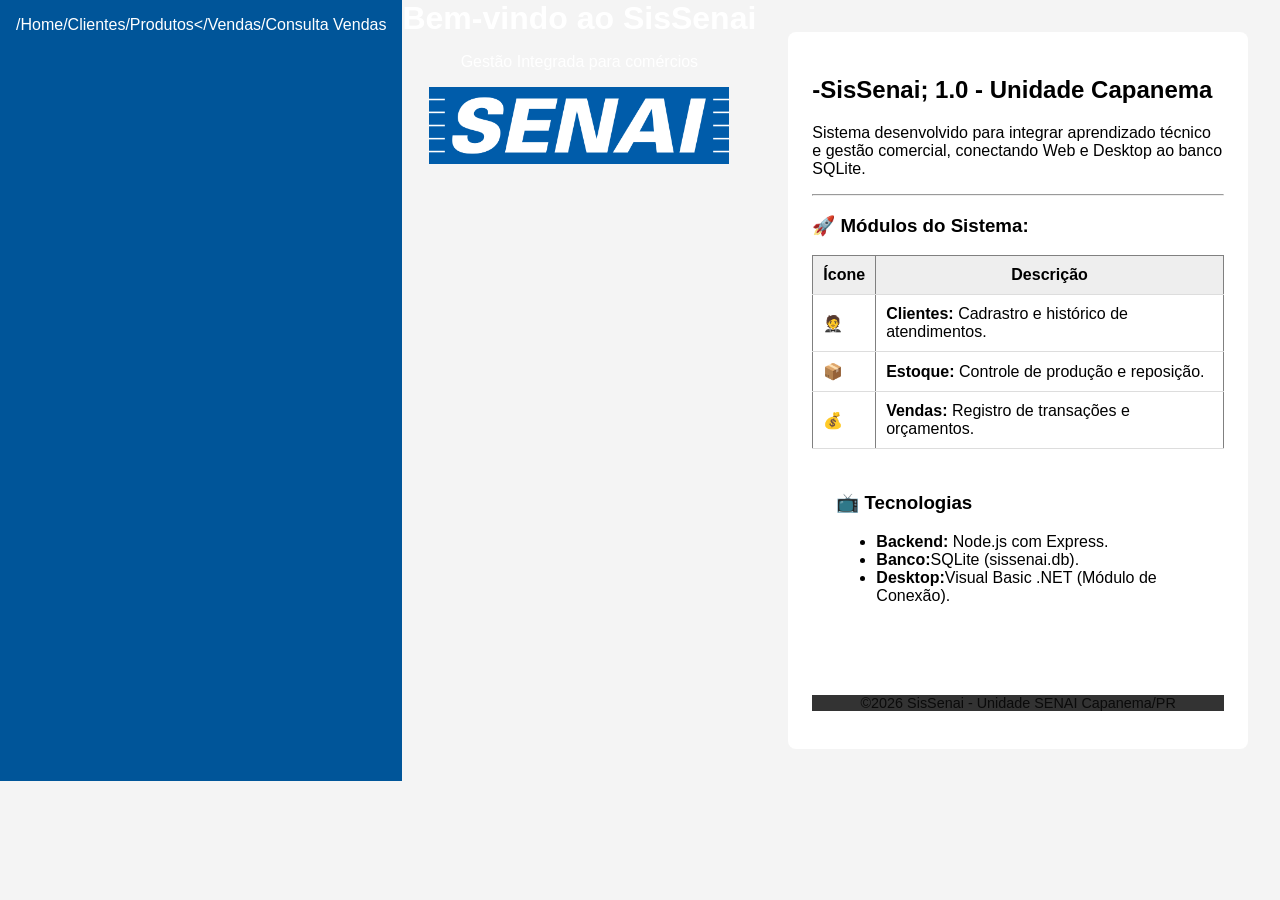
==== index.html @ 8ce89208 "Update index.html" ====
<!doctype html>
 <html lang="pt-br">
 <head>
  <meta charset="UTF-8">
  <link rel="stylesheet" href="estilo.css">
  <title>SisSenai-Home</title>
</head>
<body>
  <nav>
    <a href="index.html">/Home<a/>
    <a href="clientes.html">/Clientes</a>
    <a href="produtos.html">/Produtos<</a>
    <a href="vendas.html">/Vendas</a>
               <a href="consulta_vendas.html">/Consulta Vendas</a>
       </nav>

   <header class="banner">
     <h1> Bem-vindo ao SisSenai</h1>
     <p> Gestão Integrada para comércios</p>
     <img src="senai-logo.png" alt="SisSenai 1.0" width="300">
   </header>
   <div class="container">
     <div class="card">
       <h2> -SisSenai; 1.0 - Unidade Capanema</h2>
       <p> Sistema desenvolvido para integrar aprendizado técnico e gestão comercial, conectando Web e Desktop ao banco SQLite.</p>

       <hr>

       <h3>🚀 Módulos do Sistema:</h3>
       <!-- Tabela aplicada -->
       <table border="1" style="width:100%; border-collapse: collapse; margin-top: 10px;">
         <thead>
           <tr style="background-color: #eee;">
              <th>Ícone</th>
              <th>Descrição</th>
            </tr>
          </thead>
          <tbody>
            <tr>
              <td>🤵</td>
              <td><strong>Clientes:</strong> Cadrastro e histórico de atendimentos.</td>
            </tr>
            <tr>
              <td>📦</td>
              <td><strong>Estoque:</strong> Controle de produção e reposição.</td>
            </tr>
            <tr>
              <td>💰</td>
              <td><strong>Vendas:</strong> Registro de transações e orçamentos.</td>
            </tr>
          </tbody>
        </table
      </div>
 
      <div class="card" stylr="margin-top: 20px;">
        <h3>📺 Tecnologias</h3>
        <ul>
          <li><strong>Backend:</strong> Node.js com Express.</li>
          <li><strong>Banco:</strong>SQLite (sissenai.db).</li>
          <li><strong>Desktop:</strong>Visual Basic .NET (Módulo de Conexão).</li>
        </ul>
      </div>
    </body>
<footer class="rodape">
  <div class="container-rodape">
    <p>&copy;2026 SisSenai - Unidade SENAI Capanema/PR</p>
  </div>
</footer>
 </html>
---- estilo.css ----
:root{ --primary:#005599;--dark:--#333;--light:#f4f4f4; }
body{font-family: sans-serif; margin:0;background:var(--light);color:var(--dark);}
nav{background:var(--primary);padding:1rem;display:flex;justify-content:space-around;}
nav a {color:white;text-decoration:none;front-weight:bold;}
.container{padding:2rem;max-width:800px;margin:auto;}
.card{background:white;padding:1.5rem;border-radius:8px;box-shadow:02px5px rgba(0,0,0,0.1);}
input,select,button{width:100%;padding:0.8rem;margin:0.5rem0;border:1px solid #ccc;border-radius:4px;box-sizing:border-box;}
button:{background:var(--primary);color:white;border:none;cursor:pointer;front-size:1rem;}
button:hover{opacity:0.9;}
table{width:100%;border-collapse:collapse;margin-top:1rem;}
th,td{border-bottom:1px solid#ddd;padding:10px;text-aling:left;}

.banner{
   backgrond:linear-gradient(rgba(0,85,153,0.8)),url('imagens\senai-logo.png');
   background-size:cover;
   color:white;
   padding:30px20px;
   text-align:center;
   margin-bottom:10px;
}

.banner h1{
  margin:0;
  front-size:2.5rem;
}
/* Estilo rodapé*/
.rodape{
  background-color:#333;
  colo:white;
  text-align:center;
  padding:20px0;
  margin-top:50px;/* Garante distância do conteúdo superior*/
  width:100%;
}

.container-rodape p {
  margin:5px0;
  font-size:0.9em;
  opacity:0.8;
}

/* Ajustepara o corpo da página não "cortar" o rodapé em telas pequenas*/
body{
  display:flex;
  flex-direction: column
  min-height:100vh;
  margin:0;
}

.container{
  flex:1/* Faz o conteúdo principal esticar e empurrar o rodapé para baixo*/
}
  margin:0;
}

.container{
  flex:1; /* Faz o conteúdo principal esticar e empurrar o rodapé para baixo*/
}
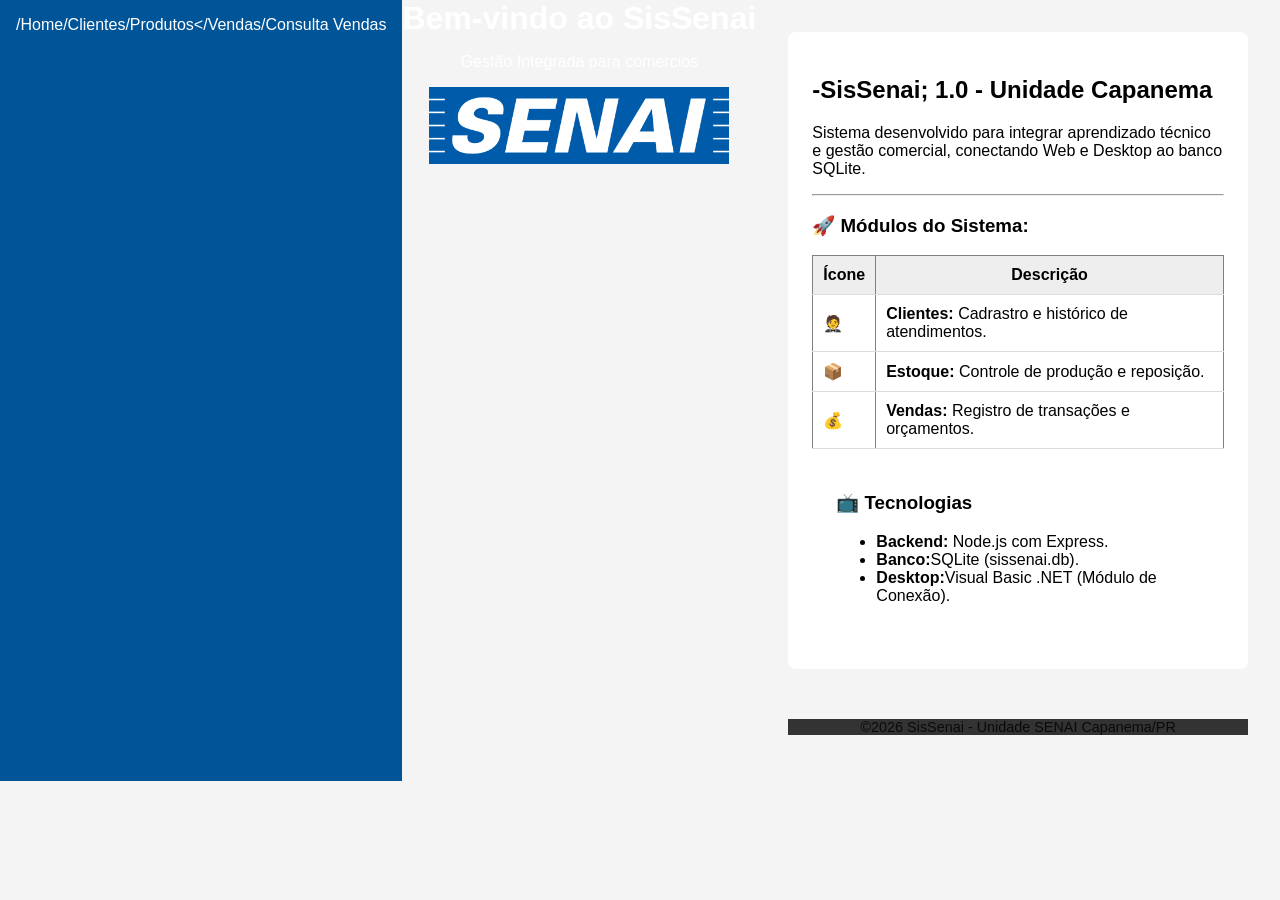
==== commit e89a6072: "mudei tudo quase" ====
--- a/index.html
+++ b/index.html
@@ -1,69 +1,71 @@
  <!doctype html>
  <html lang="pt-br">
  <head>
-  <meta charset="UTF-8">
-  <link rel="stylesheet" href="estilo.css">
-  <title>SisSenai-Home</title>
+     <meta charset="UTF-8">
+     <link rel="stylesheet" href="estilo.css">
+     <title>SisSenai - Home</title>
 </head>
 <body>
-  <nav>
-    <a href="index.html">/Home<a/>
-    <a href="clientes.html">/Clientes</a>
-    <a href="produtos.html">/Produtos<</a>
-    <a href="vendas.html">/Vendas</a>
-               <a href="consulta_vendas.html">/Consulta Vendas</a>
-       </nav>
+    <nav>
+        <a href="index.html">/Home<a/>
+        <a href="clientes.html">/Clientes</a>
+        <a href="produtos.html">/Produtos<</a>
+        <a href="vendas.html">/Vendas</a>
+                <a href="consulta_vendas.html">/Consulta Vendas</a>
+        </nav>
 
-   <header class="banner">
-     <h1> Bem-vindo ao SisSenai</h1>
-     <p> Gestão Integrada para comércios</p>
-     <img src="senai-logo.png" alt="SisSenai 1.0" width="300">
-   </header>
-   <div class="container">
-     <div class="card">
-       <h2> -SisSenai; 1.0 - Unidade Capanema</h2>
-       <p> Sistema desenvolvido para integrar aprendizado técnico e gestão comercial, conectando Web e Desktop ao banco SQLite.</p>
+    <header class="banner">
+        <h1> Bem-vindo ao SisSenai</h1>
+        <p> Gestão Integrada para comércios</p>
+        <img src="senai-logo.png" alt="SisSenai 1.0" width="300">
+    </header>
+     
+    <div class="container">
+        <div class="card">
+            <h2> -SisSenai; 1.0 - Unidade Capanema</h2>
+            <p> Sistema desenvolvido para integrar aprendizado técnico e gestão comercial, conectando Web e Desktop ao banco SQLite.</p>
 
-       <hr>
+            <hr>
 
-       <h3>🚀 Módulos do Sistema:</h3>
-       <!-- Tabela aplicada -->
-       <table border="1" style="width:100%; border-collapse: collapse; margin-top: 10px;">
-         <thead>
-           <tr style="background-color: #eee;">
-              <th>Ícone</th>
-              <th>Descrição</th>
-            </tr>
-          </thead>
-          <tbody>
-            <tr>
-              <td>🤵</td>
-              <td><strong>Clientes:</strong> Cadrastro e histórico de atendimentos.</td>
-            </tr>
-            <tr>
-              <td>📦</td>
-              <td><strong>Estoque:</strong> Controle de produção e reposição.</td>
-            </tr>
-            <tr>
-              <td>💰</td>
-              <td><strong>Vendas:</strong> Registro de transações e orçamentos.</td>
-            </tr>
-          </tbody>
-        </table
+            <h3>🚀 Módulos do Sistema:</h3>
+            <!-- Tabela aplicada -->
+            <table border="1" style="width:100%; border-collapse: collapse; margin-top: 10px;">
+                <thead>
+                    <tr style="background-color: #eee;">
+                        <th>Ícone</th>
+                        <th>Descrição</th>
+                    </tr>
+                </thead>
+                <tbody>
+                    <tr>
+                        <td>🤵</td>
+                        <td><strong>Clientes:</strong> Cadrastro e histórico de atendimentos.</td>
+                    </tr>
+                    <tr>
+                        <td>📦</td>
+                        <td><strong>Estoque:</strong> Controle de produção e reposição.</td>
+                    </tr>
+                    <tr>
+                        <td>💰</td>
+                        <td><strong>Vendas:</strong> Registro de transações e orçamentos.</td>
+                    </tr>
+                </tbody>
+              </table
+          </div>
+ 
+          <div class="card" stylr="margin-top: 20px;">
+              <h3>📺 Tecnologias</h3>
+              <ul>
+                  <li><strong>Backend:</strong> Node.js com Express.</li>
+                  <li><strong>Banco:</strong>SQLite (sissenai.db).</li>
+                  <li><strong>Desktop:</strong>Visual Basic .NET (Módulo de Conexão).</li>
+              </ul>
+          </div>
       </div>
- 
-      <div class="card" stylr="margin-top: 20px;">
-        <h3>📺 Tecnologias</h3>
-        <ul>
-          <li><strong>Backend:</strong> Node.js com Express.</li>
-          <li><strong>Banco:</strong>SQLite (sissenai.db).</li>
-          <li><strong>Desktop:</strong>Visual Basic .NET (Módulo de Conexão).</li>
-        </ul>
+  </body>
+  <footer class="rodape">
+      <div class="container-rodape">
+          <p>&copy;2026 SisSenai - Unidade SENAI Capanema/PR</p>
       </div>
-    </body>
-<footer class="rodape">
-  <div class="container-rodape">
-    <p>&copy;2026 SisSenai - Unidade SENAI Capanema/PR</p>
-  </div>
-</footer>
- </html>
+  </footer>
+</html>
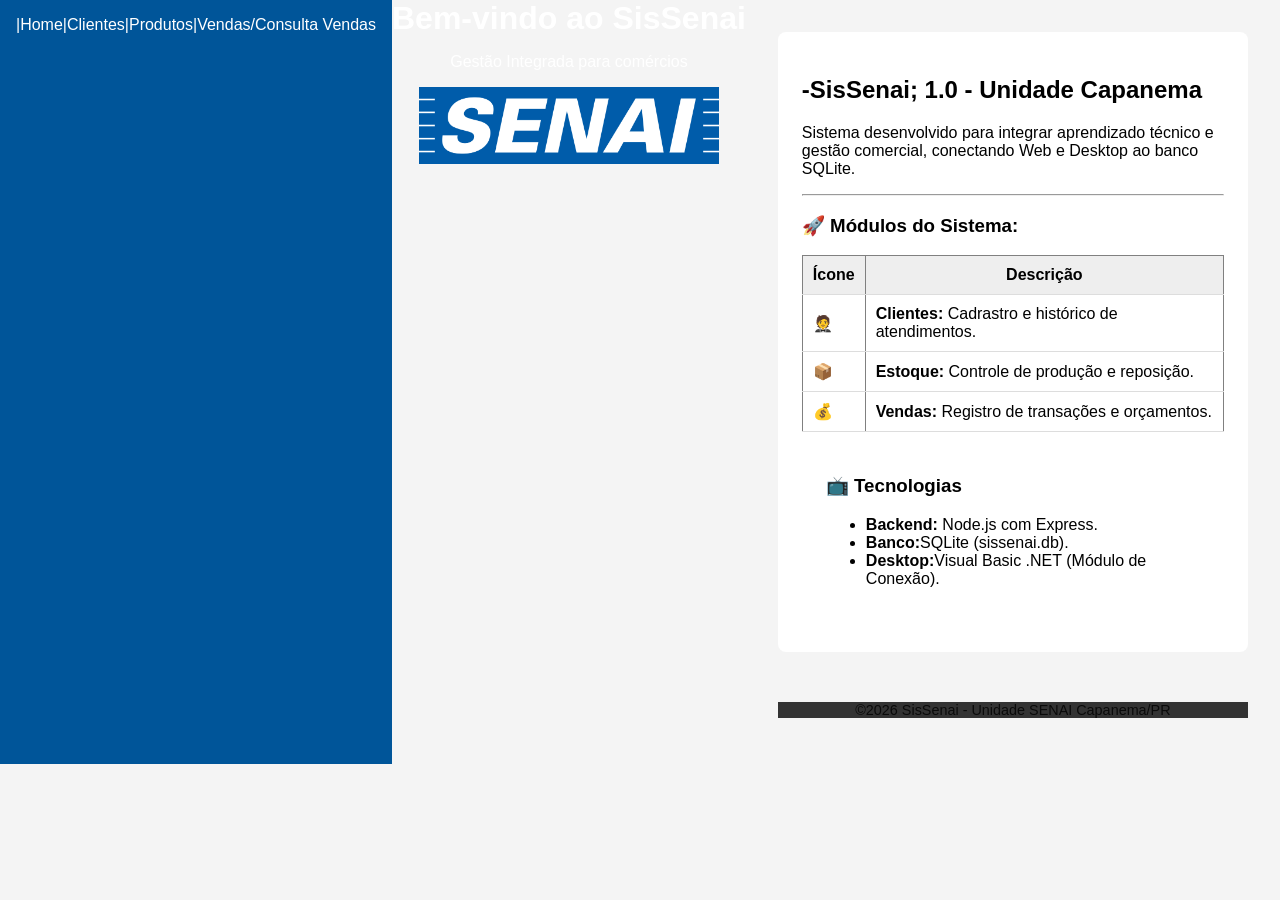
==== commit f2077833: "|" ====
--- a/index.html
+++ b/index.html
@@ -1,4 +1,4 @@
- <!doctype html>
+<!doctype html>
  <html lang="pt-br">
  <head>
      <meta charset="UTF-8">
@@ -7,10 +7,10 @@
 </head>
 <body>
     <nav>
-        <a href="index.html">/Home<a/>
-        <a href="clientes.html">/Clientes</a>
-        <a href="produtos.html">/Produtos<</a>
-        <a href="vendas.html">/Vendas</a>
+        <a href="index.html">|Home<a/>
+        <a href="clientes.html">|Clientes</a>
+        <a href="produtos.html">|Produtos</a>
+        <a href="vendas.html">|Vendas</a>
                 <a href="consulta_vendas.html">/Consulta Vendas</a>
         </nav>
 
--- a/estilo.css
+++ b/estilo.css
@@ -1,4 +1,4 @@
-:root{ --primary:#005599;--dark:--#333;--light:#f4f4f4; }
+:root{--primary:#005599;--dark:--#333;--light:#f4f4f4;}
 body{font-family: sans-serif; margin:0;background:var(--light);color:var(--dark);}
 nav{background:var(--primary);padding:1rem;display:flex;justify-content:space-around;}
 nav a {color:white;text-decoration:none;front-weight:bold;}
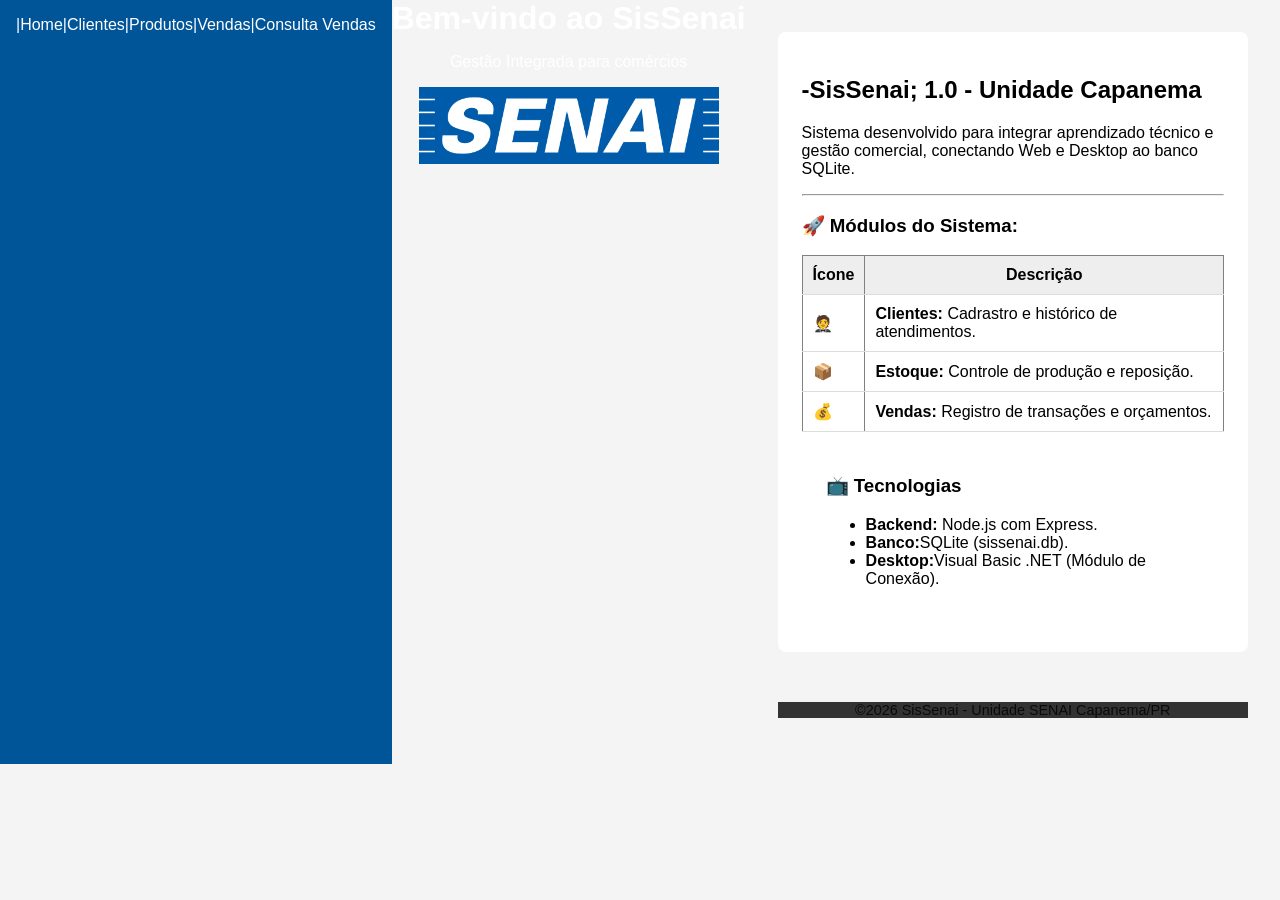
==== commit a83d3643: "|" ====
--- a/index.html
+++ b/index.html
@@ -11,7 +11,7 @@
         <a href="clientes.html">|Clientes</a>
         <a href="produtos.html">|Produtos</a>
         <a href="vendas.html">|Vendas</a>
-                <a href="consulta_vendas.html">/Consulta Vendas</a>
+                <a href="consulta_vendas.html">|Consulta Vendas</a>
         </nav>
 
     <header class="banner">
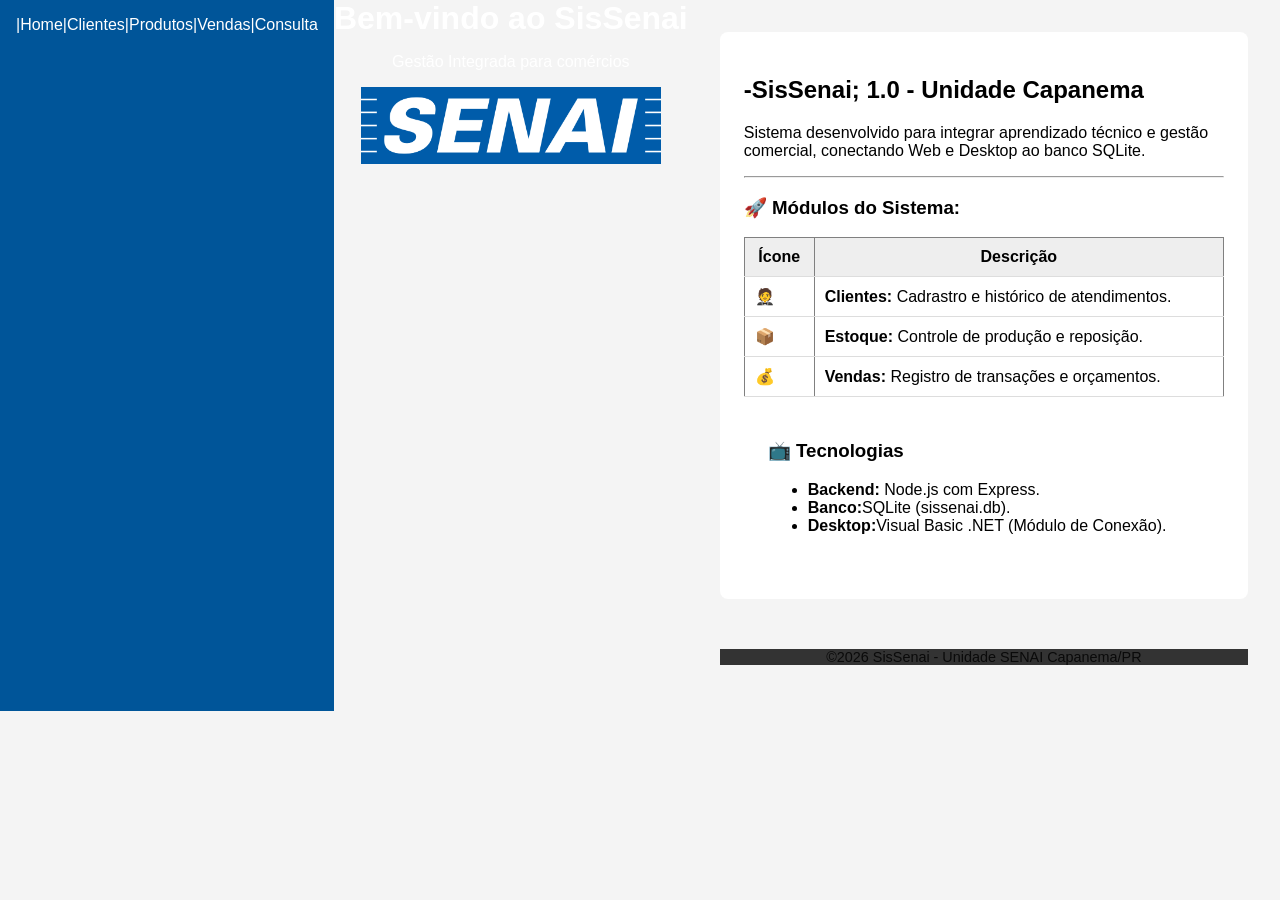
==== commit b4c1d363: "." ====
--- a/index.html
+++ b/index.html
@@ -11,7 +11,7 @@
         <a href="clientes.html">|Clientes</a>
         <a href="produtos.html">|Produtos</a>
         <a href="vendas.html">|Vendas</a>
-                <a href="consulta_vendas.html">|Consulta Vendas</a>
+                <a href="consulta_vendas.html">|Consulta</a>
         </nav>
 
     <header class="banner">
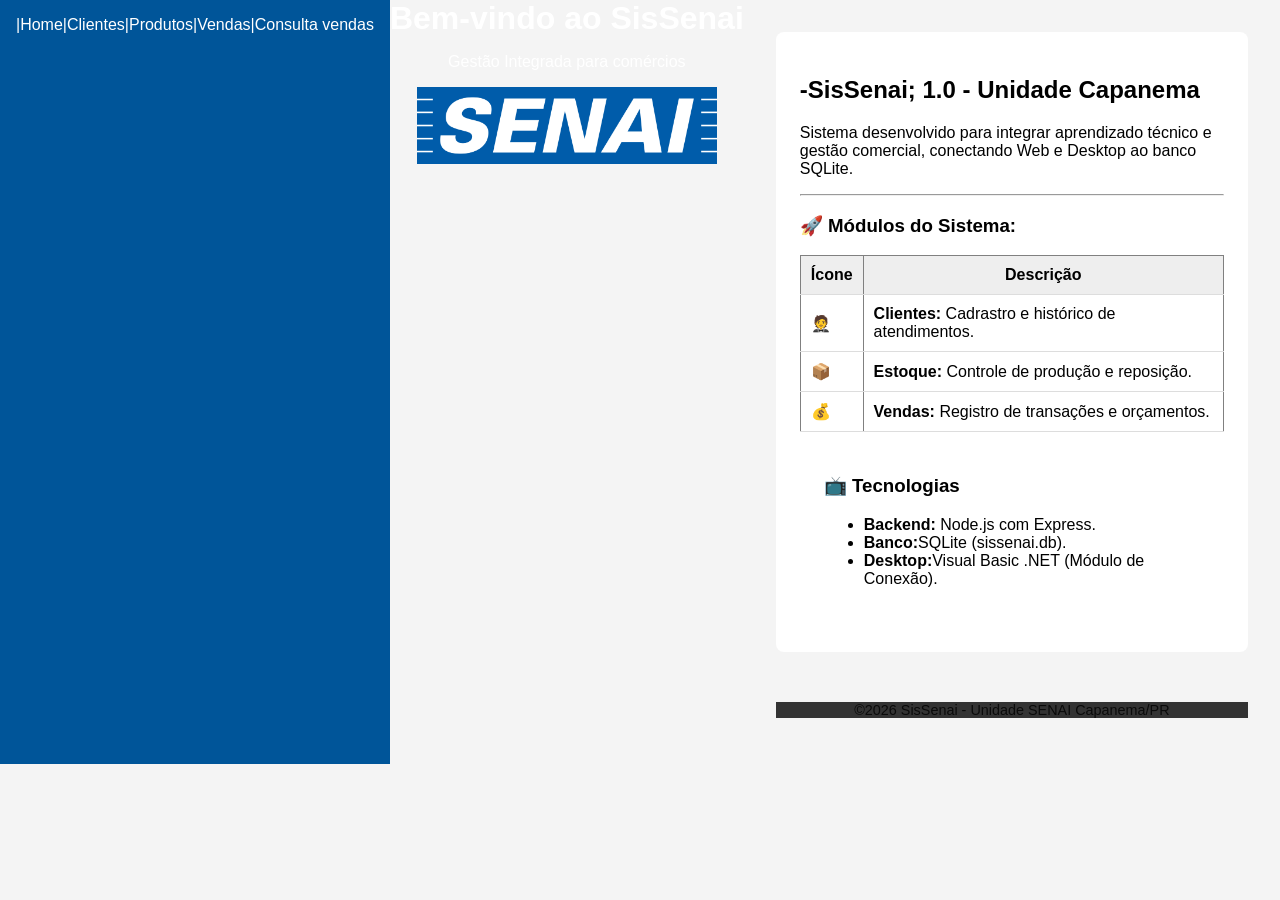
==== commit deac4984: "vendas" ====
--- a/index.html
+++ b/index.html
@@ -11,7 +11,7 @@
         <a href="clientes.html">|Clientes</a>
         <a href="produtos.html">|Produtos</a>
         <a href="vendas.html">|Vendas</a>
-                <a href="consulta_vendas.html">|Consulta</a>
+                <a href="consulta_vendas.html">|Consulta vendas</a>
         </nav>
 
     <header class="banner">
